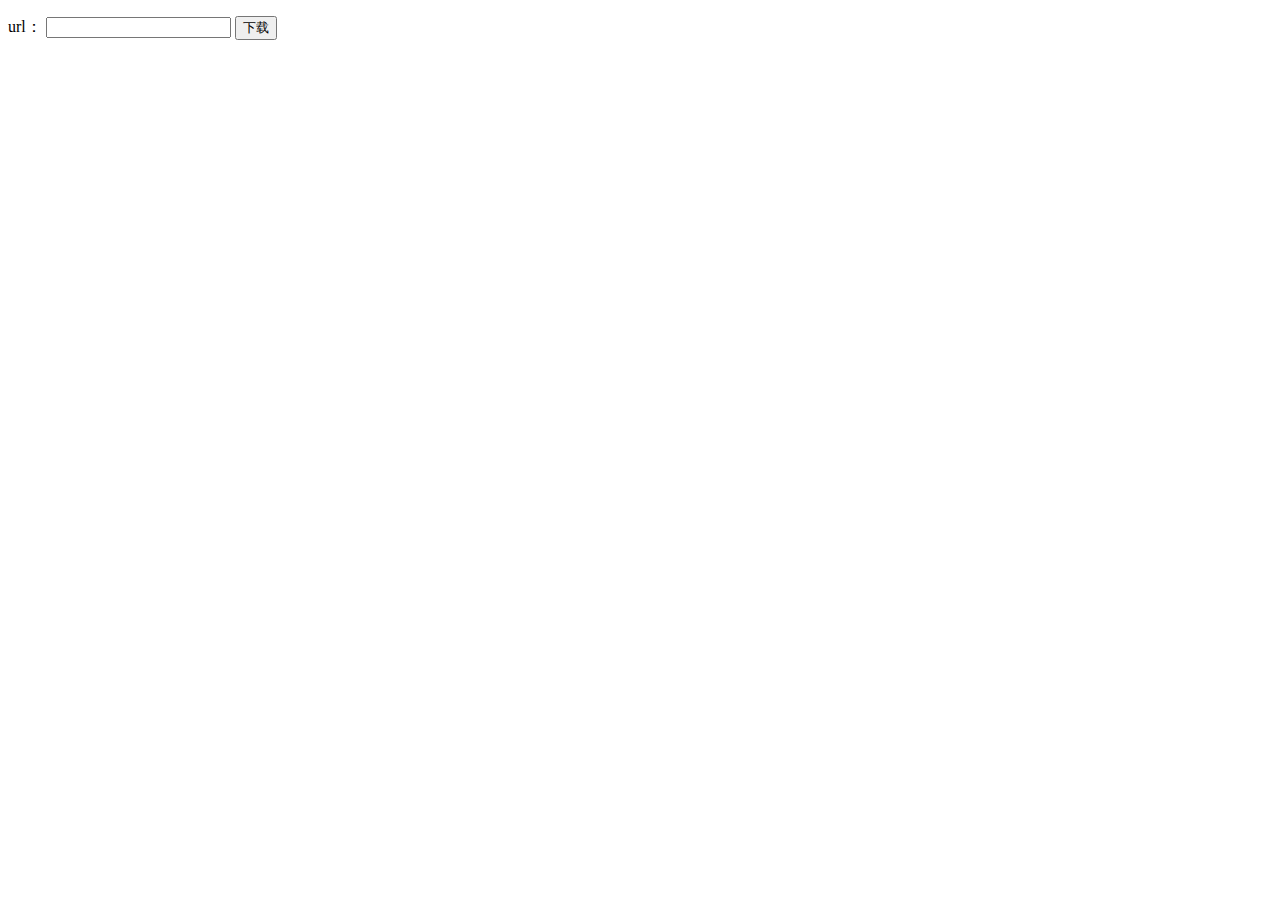
==== download.html @ 92b99c56 "Add files via upload" ====
<!DOCTYPE html>
<html>
<head>
    <meta charset="UTF-8">
    <meta name="viewport" content="width=device-width, initial-scale=1.0">
    <link rel="shortcut icon" href="./favicon.ico" />
    <link rel="bookmark"href="./favicon.ico" />
    <title>小萝莉</title>
</head>
<body>
<!--<form action="http://smloli.xyz:9000" method="GET">-->
<form action="http://smloli.xyz:9000" method="POST">
    <p>
        <label>url：</label>
        <input type="text" name="url">
        <input type="submit" value="下载">
    </p>
</form>
</body>
</html>
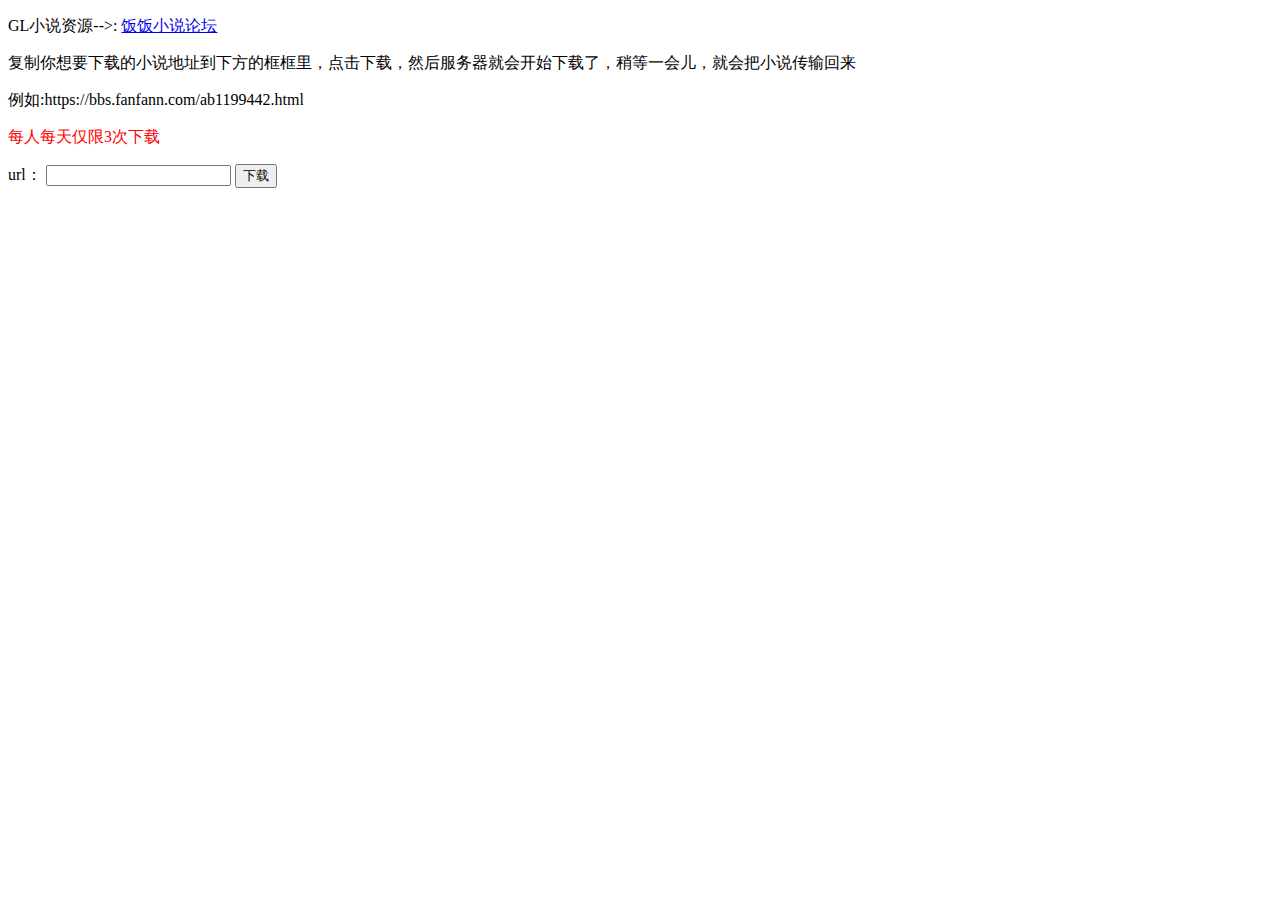
==== commit 49bad58d: "Add files via upload" ====
--- a/download.html
+++ b/download.html
@@ -8,8 +8,22 @@
     <title>小萝莉</title>
 </head>
 <body>
+<p>
+    <label>GL小说资源-->:</label>
+    <a href="https://bbs.fanfann.com/thread.php?fid=117&type=49#tabA" target="view_window">饭饭小说论坛</a>
+</p>
+<p>
+    <label>复制你想要下载的小说地址到下方的框框里，点击下载，然后服务器就会开始下载了，稍等一会儿，就会把小说传输回来</label>
+</p>
+<p>
+    <label>例如:https://bbs.fanfann.com/ab1199442.html</label>
+</p>
+<p>
+    <label style="color:red">每人每天仅限3次下载</label>
+</p>
 <!--<form action="http://smloli.xyz:9000" method="GET">-->
 <form action="http://smloli.xyz:9000" method="POST">
+<!-- <form action="http://localhost:9000" method="POST"> -->
     <p>
         <label>url：</label>
         <input type="text" name="url">
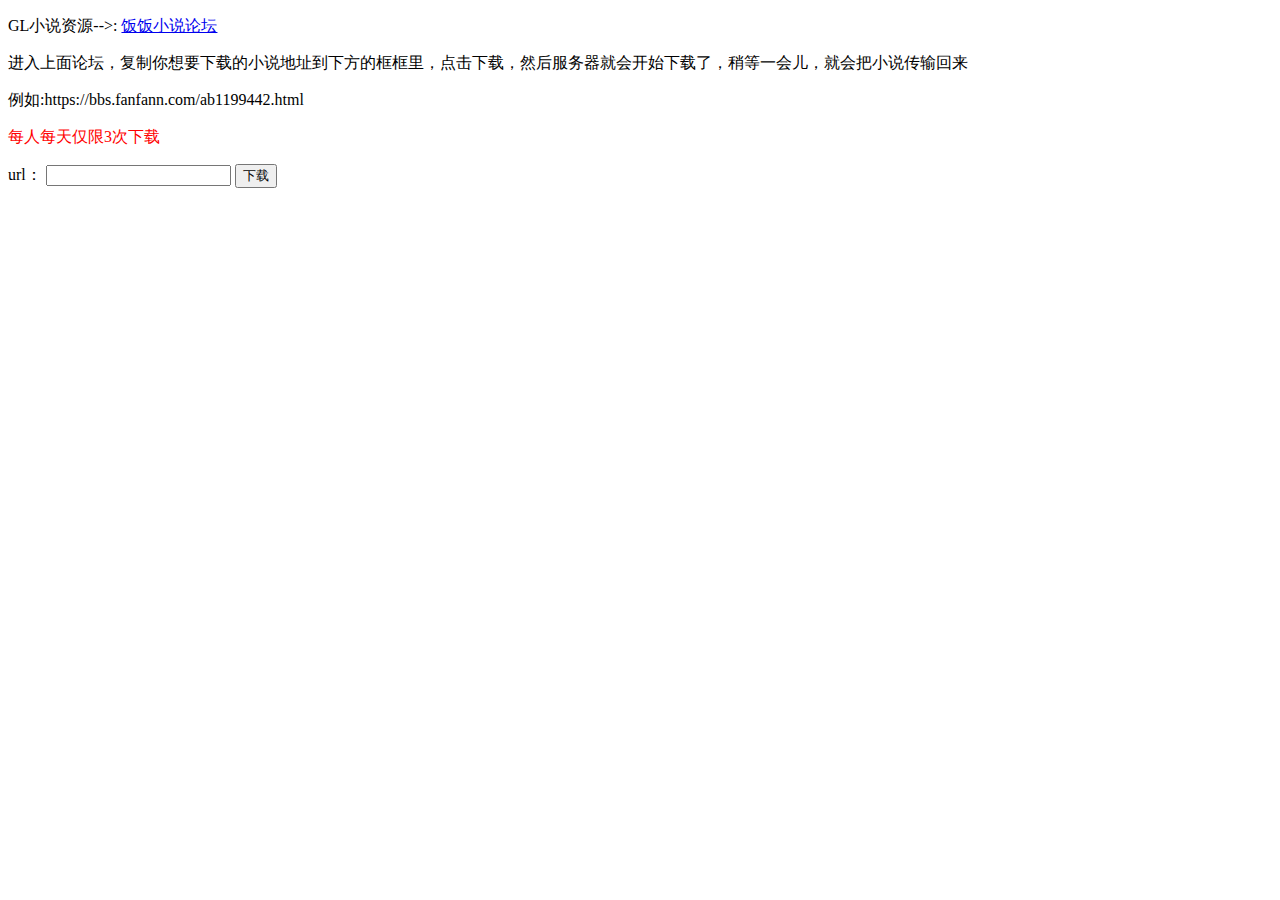
==== commit 662628c0: "Update download.html" ====
--- a/download.html
+++ b/download.html
@@ -13,7 +13,7 @@
     <a href="https://bbs.fanfann.com/thread.php?fid=117&type=49#tabA" target="view_window">饭饭小说论坛</a>
 </p>
 <p>
-    <label>复制你想要下载的小说地址到下方的框框里，点击下载，然后服务器就会开始下载了，稍等一会儿，就会把小说传输回来</label>
+    <label>进入上面论坛，复制你想要下载的小说地址到下方的框框里，点击下载，然后服务器就会开始下载了，稍等一会儿，就会把小说传输回来</label>
 </p>
 <p>
     <label>例如:https://bbs.fanfann.com/ab1199442.html</label>
@@ -21,9 +21,7 @@
 <p>
     <label style="color:red">每人每天仅限3次下载</label>
 </p>
-<!--<form action="http://smloli.xyz:9000" method="GET">-->
-<form action="http://smloli.xyz:9000" method="POST">
-<!-- <form action="http://localhost:9000" method="POST"> -->
+<form action="http://127.0.0.1:9000" method="POST">
     <p>
         <label>url：</label>
         <input type="text" name="url">
@@ -31,4 +29,4 @@
     </p>
 </form>
 </body>
-</html>+</html>
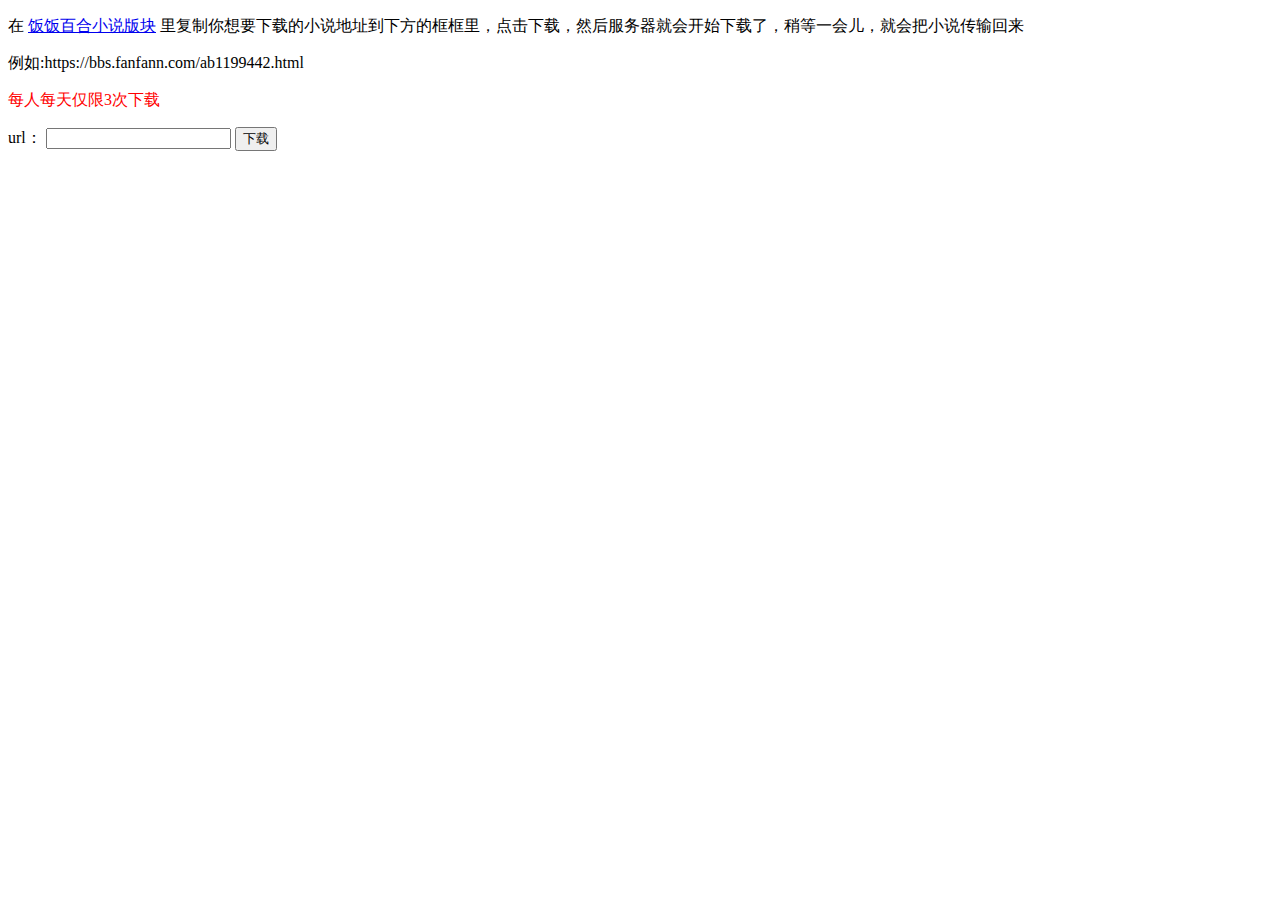
==== commit 43102702: "Add files via upload" ====
--- a/download.html
+++ b/download.html
@@ -9,11 +9,9 @@
 </head>
 <body>
 <p>
-    <label>GL小说资源-->:</label>
-    <a href="https://bbs.fanfann.com/thread.php?fid=117&type=49#tabA" target="view_window">饭饭小说论坛</a>
-</p>
-<p>
-    <label>进入上面论坛，复制你想要下载的小说地址到下方的框框里，点击下载，然后服务器就会开始下载了，稍等一会儿，就会把小说传输回来</label>
+    <label>在</label>
+    <a href="https://bbs.fanfann.com/thread.php?fid=117&type=49#tabA" target="view_window">饭饭百合小说版块</a>
+    <label>里复制你想要下载的小说地址到下方的框框里，点击下载，然后服务器就会开始下载了，稍等一会儿，就会把小说传输回来</label>
 </p>
 <p>
     <label>例如:https://bbs.fanfann.com/ab1199442.html</label>
@@ -21,7 +19,9 @@
 <p>
     <label style="color:red">每人每天仅限3次下载</label>
 </p>
-<form action="http://127.0.0.1:9000" method="POST">
+<!--<form action="http://smloli.xyz:9000" method="GET">-->
+<form action="http://smloli.xyz:9000" method="POST">
+<!-- <form action="http://localhost:9000" method="POST"> -->
     <p>
         <label>url：</label>
         <input type="text" name="url">
@@ -29,4 +29,4 @@
     </p>
 </form>
 </body>
-</html>
+</html>